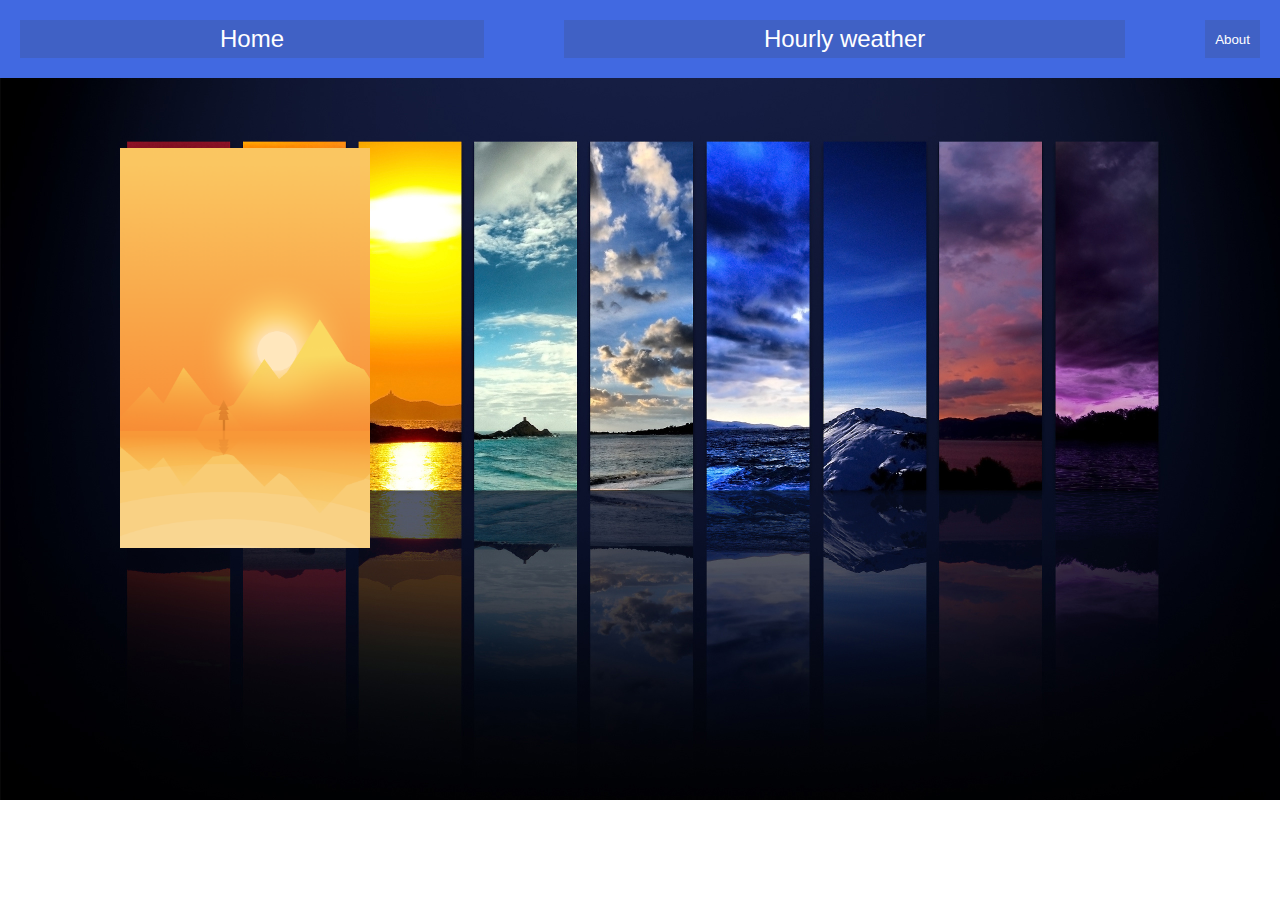
==== Weather app/index.html @ ebe2c0c9 "weather" ====
<!DOCTYPE html>
<html lang="en">
  <head>
    <meta charset="UTF-8" />
    <meta http-equiv="X-UA-Compatible" content="IE=edge" />
    <meta name="viewport" content="width=device-width, initial-scale=1.0" />
    <link rel="stylesheet" href="app.css" />
    <title>Weather App</title>
  </head>
  <body>
    <header>
      <button class="homeBtn btns">Home</button>
      <button class="hourlyBtn btns">Hourly weather</button>
      <button class="aboutBtn">About</button>
    </header>
    <main">
      
    <div class="container"></div>
      
    </main>
    <script src="app.js"></script>
  </body>
</html>
---- Weather app/app.css ----
* {
  box-sizing: border-box;
  margin: 0;
  padding: 0;
  font-family: sans-serif;
}
body {
  background-image: url(fonstola.ru_67098.jpg);
  background-repeat: no-repeat;
  background-size: cover;
}

header {
  padding: 20px;
  display: flex;
  justify-content: space-between;
  background-color: royalblue;
}

.btns {
  background-color: rgb(64, 97, 197);
  padding: 5px 200px 5px 200px;
  border: none;
  font-size: 1.5rem;
  color: white;
  cursor: pointer;
}

.aboutBtn {
  padding: 10px;
  border: none;
  background-color: rgb(64, 97, 197);
  color: white;
}
.container {
  height: 400px;
  width: 250px;
  position: relative;
  left: 120px;
  top: 70px;
  background-color: aqua;
  background-image: url(R.png);
  background-repeat: no-repeat;
  background-size: cover;
  display: flex;
  flex-direction: column;
  justify-content: space-around;
  font-size: small;
}
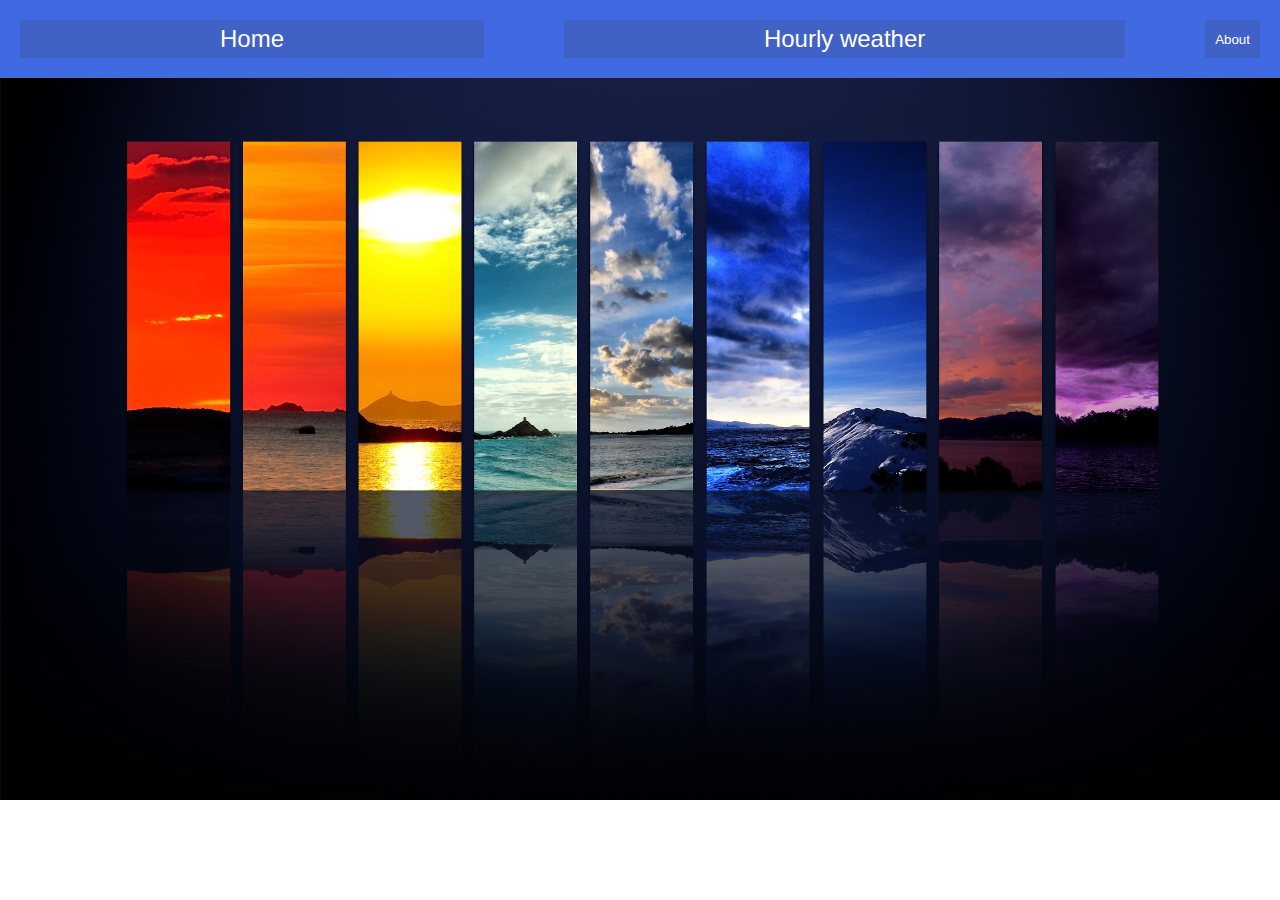
==== commit 494185aa: "planets" ====
--- a/Weather app/index.html
+++ b/Weather app/index.html
@@ -13,10 +13,17 @@
       <button class="hourlyBtn btns">Hourly weather</button>
       <button class="aboutBtn">About</button>
     </header>
-    <main">
+    <main" class="contHolder">
       
     <div class="container"></div>
-      
+    <div class="container"></div>
+    <div class="container"></div>
+    <div class="container"></div>
+    <div class="container"></div>
+    <div class="container"></div>
+    <div class="container"></div>
+    
+    
     </main>
     <script src="app.js"></script>
   </body>
--- a/Weather app/app.css
+++ b/Weather app/app.css
@@ -3,6 +3,7 @@
   margin: 0;
   padding: 0;
   font-family: sans-serif;
+  color: white;
 }
 body {
   background-image: url(fonstola.ru_67098.jpg);
@@ -33,13 +34,15 @@
   color: white;
 }
 .container {
+  border-radius: 10px;
+  margin: 5px;
   height: 400px;
-  width: 250px;
+  width: 150px;
   position: relative;
-  left: 120px;
+  left: 0px;
+  right: 10px;
   top: 70px;
-  background-color: aqua;
-  background-image: url(R.png);
+  background-color: rgb(89, 89, 231);
   background-repeat: no-repeat;
   background-size: cover;
   display: flex;
@@ -47,3 +50,8 @@
   justify-content: space-around;
   font-size: small;
 }
+
+.contHolder {
+  display: flex;
+  justify-content: space-between;
+}
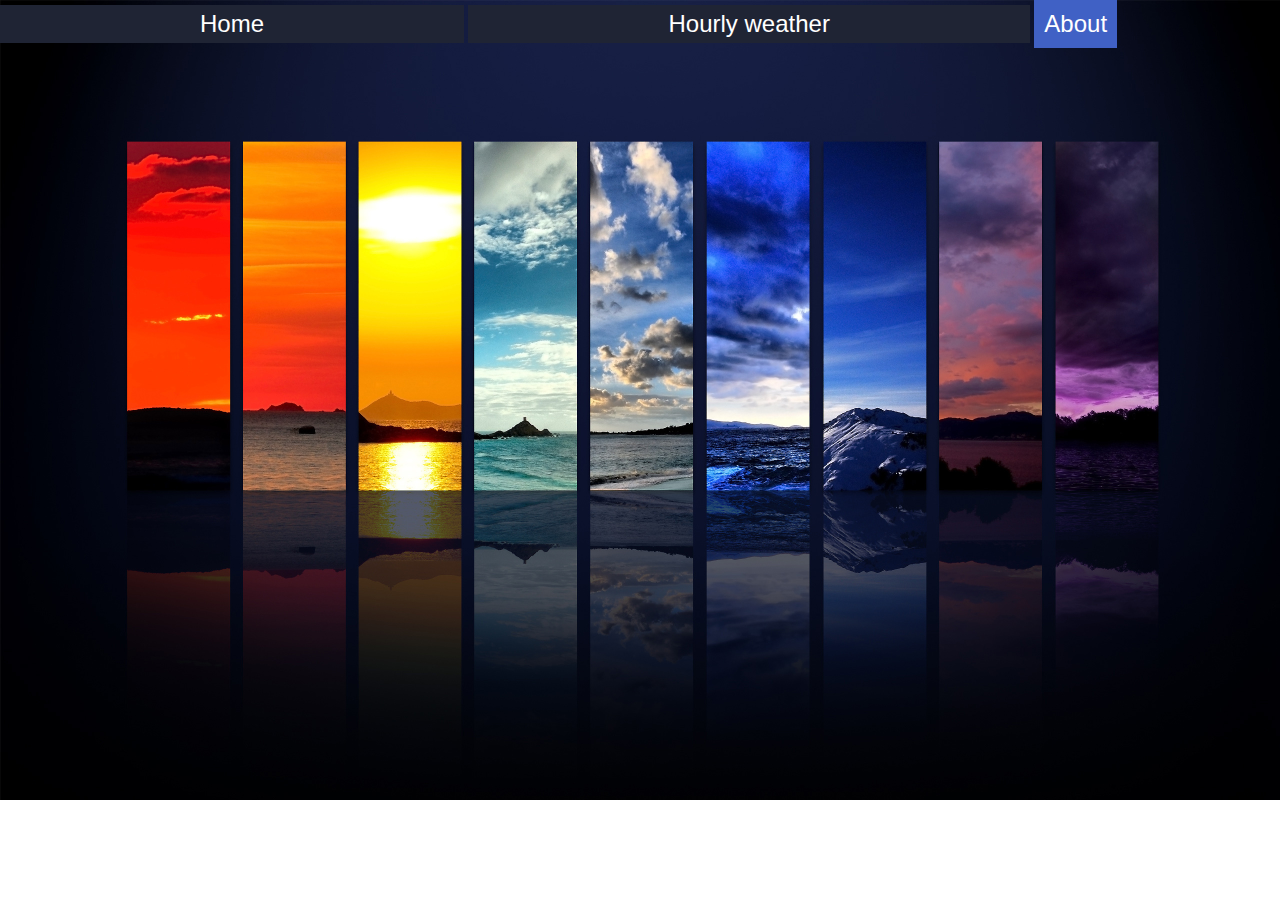
==== commit 8ccb129b: "homework" ====
--- a/Weather app/index.html
+++ b/Weather app/index.html
@@ -11,7 +11,7 @@
     <header>
       <button class="homeBtn btns">Home</button>
       <button class="hourlyBtn btns">Hourly weather</button>
-      <button class="aboutBtn">About</button>
+      <button class="aboutBtn btns">About</button>
     </header>
     <main" class="contHolder">
       
--- a/Weather app/app.css
+++ b/Weather app/app.css
@@ -11,15 +11,8 @@
   background-size: cover;
 }
 
-header {
-  padding: 20px;
-  display: flex;
-  justify-content: space-between;
-  background-color: royalblue;
-}
-
 .btns {
-  background-color: rgb(64, 97, 197);
+  background-color: rgb(31, 36, 52);
   padding: 5px 200px 5px 200px;
   border: none;
   font-size: 1.5rem;
